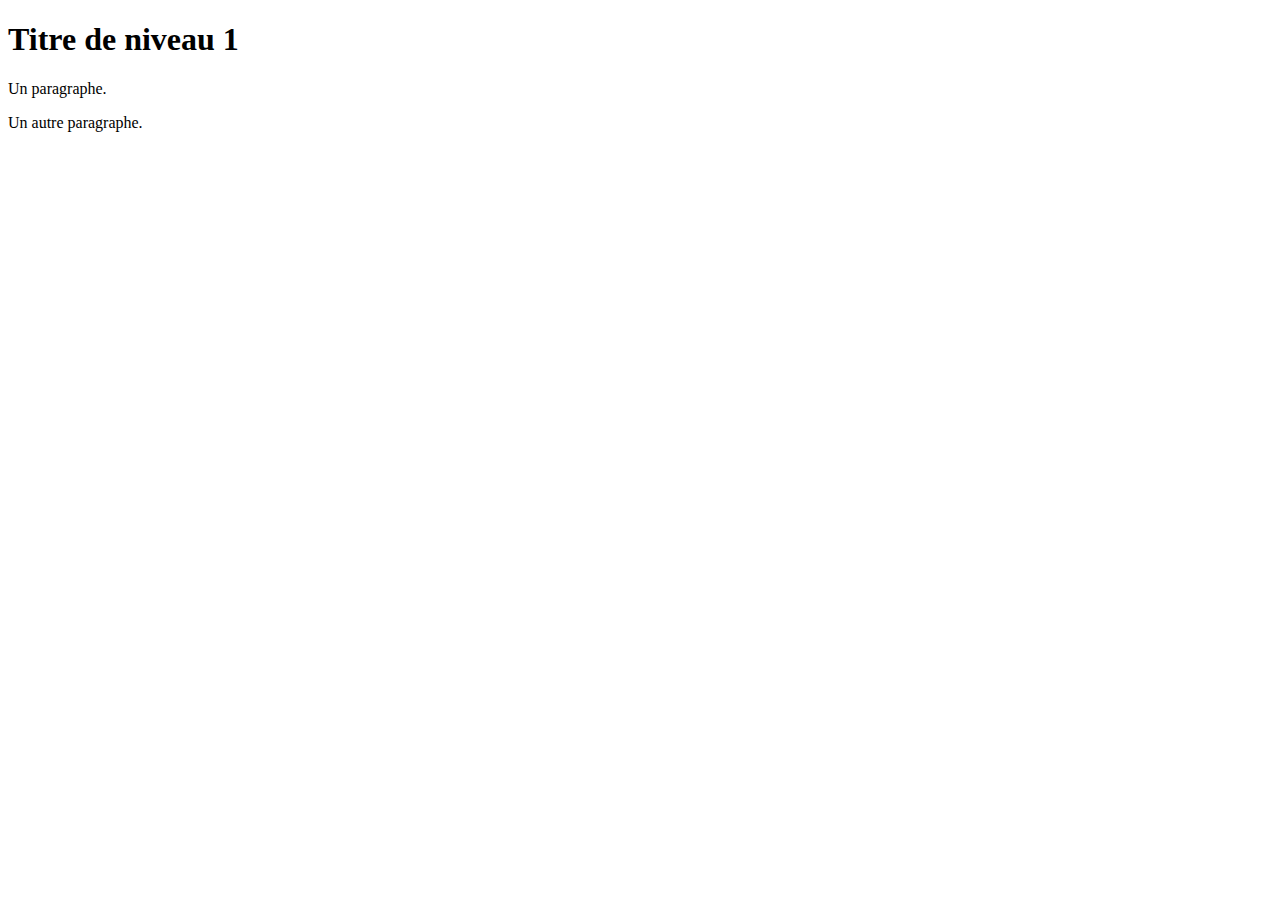
==== index.html @ 38fbf352 "Ajout d'un fichier "index.html"" ====
<!DOCTYPE html>
<html>
    <head>
        <meta name="viewport" content="width=device-width, initial-scale=1">
        <title>Le titre de la page.</title>
    </head>

    <body>
        <h1>Titre de niveau 1</h1>
        <p>Un paragraphe.</p>
        <p>Un autre paragraphe.</p>
    </body>
</html>
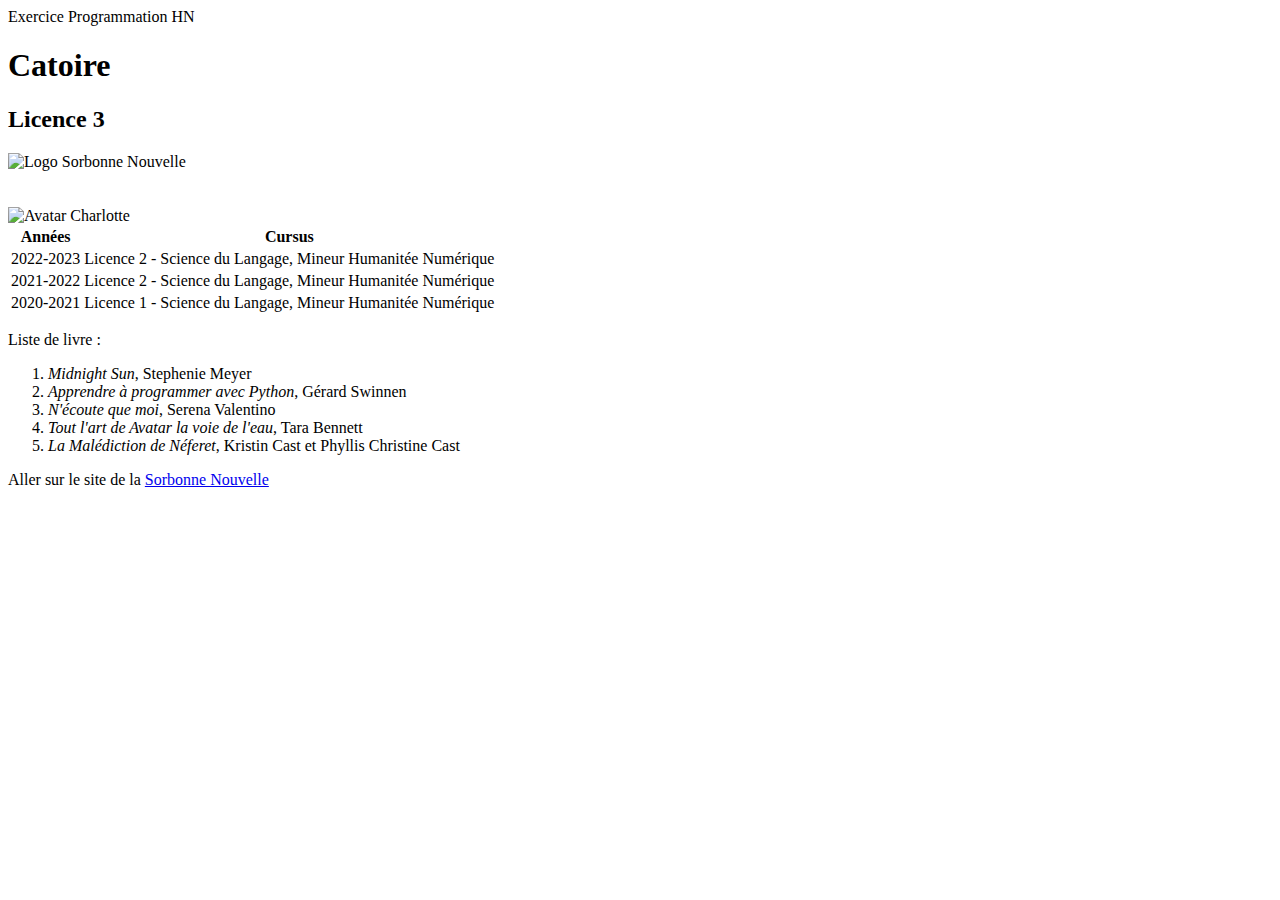
==== commit 50086e28: "index.html" ====
--- a/index.html
+++ b/index.html
@@ -1,13 +1,54 @@
 <!DOCTYPE html>
 <html>
     <head>
+        <meta charset="UTF-8">
         <meta name="viewport" content="width=device-width, initial-scale=1">
-        <title>Le titre de la page.</title>
+        <link rel="stylesheet" href="assets/CSS/style.css"
+        <title>Exercice Programmation HN</title>
     </head>
 
     <body>
-        <h1>Titre de niveau 1</h1>
-        <p>Un paragraphe.</p>
-        <p>Un autre paragraphe.</p>
+        <div id="page">
+            <div class="entete">
+
+                <h1>Catoire</h1>
+                <h2>Licence 3</h2>
+
+                <img src="assets/img/Logo_SorbonneNouvelle_ProgrammationHN.png" alt="Logo Sorbonne Nouvelle" width="20%">
+                <br>
+                <br>
+                <br>
+                <img src="assets/img/Avatar_Charlotte_ProgrammationHN.jpg" alt="Avatar Charlotte" width="15%">
+            
+            </div>
+            
+            <div id="aboutme">
+                <table>
+                    <thead>
+                        <tr><th>Années</th><th>Cursus</th></tr>
+                    </thead>
+                    <tbody>
+                        <tr><td>2022-2023</td><td>Licence 2 - Science du Langage, Mineur Humanitée Numérique</td></tr>
+                        <tr><td>2021-2022</td><td>Licence 2 - Science du Langage, Mineur Humanitée Numérique</td></tr>
+                        <tr><td>2020-2021</td><td>Licence 1 - Science du Langage, Mineur Humanitée Numérique</td></tr>
+                    </tbody>
+                </table>
+
+                <p>Liste de livre : </p>
+
+                <ol>
+                    <li><em>Midnight Sun</em>, Stephenie Meyer</li>
+                    <li><em>Apprendre à programmer avec Python</em>, Gérard Swinnen</li>
+                    <li><em>N'écoute que moi</em>, Serena Valentino</li>
+                    <li><em>Tout l'art de Avatar la voie de l'eau</em>, Tara Bennett</li>
+                    <li><em>La Malédiction de Néferet</em>, Kristin Cast et Phyllis Christine Cast</li>
+                </ol>
+            </div>
+         </div>
+
+        <footer>
+        <p>Aller sur le site de la <a href="http://www.univ-paris3.fr/" </a> Sorbonne Nouvelle</p>
+        </footer>            
     </body>
+</div>
 </html>
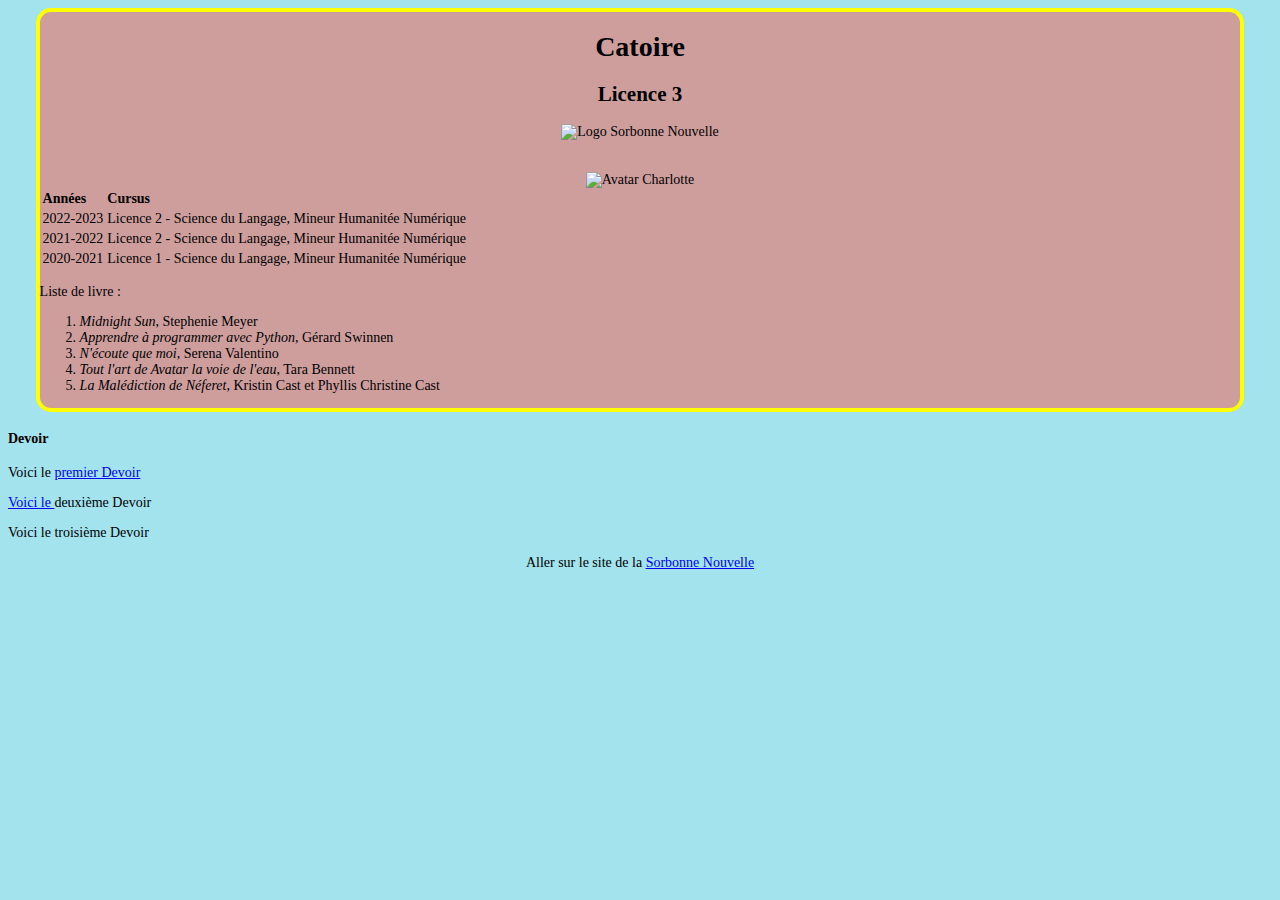
==== commit 7fa25b6b: "Update index.html" ====
--- a/index.html
+++ b/index.html
@@ -3,7 +3,7 @@
     <head>
         <meta charset="UTF-8">
         <meta name="viewport" content="width=device-width, initial-scale=1">
-        <link rel="stylesheet" href="assets/CSS/style.css"
+        <link rel="stylesheet" href="assets/css/style.css">
         <title>Exercice Programmation HN</title>
     </head>
 
@@ -45,7 +45,12 @@
                 </ol>
             </div>
          </div>
-
+         <div>
+            <h4>Devoir</h4>
+            <p>Voici le <a href="assets/devoirs/devoir_js1.pdf" </a> premier Devoir</p>
+            <p>Voici le <a href="assets/devoirs/devoir_js2.pdf" </a></a>deuxième Devoir</p>
+            <p>Voici le <a href="assets/devoirs/devoir5.pdf" </a></a>troisième Devoir</p>
+         </div>
         <footer>
         <p>Aller sur le site de la <a href="http://www.univ-paris3.fr/" </a> Sorbonne Nouvelle</p>
         </footer>            
--- a/assets/css/style.css
+++ b/assets/css/style.css
@@ -0,0 +1,30 @@
+html {
+    background-color: #72d4e5a6;
+    font-size: 14px;
+    width: 100%;
+}
+h1{
+    font-size: 2em; /*h1, la taille de la police sera deux fois la taille de base*/
+}
+h2{
+    font-size: 1.5em; /*h2, la taille de la police sera 1.5 fois la taille de base*/
+}
+#page{
+    text-align: center;
+    width: 95%;
+    margin: 0 auto;
+    background-color: #e57972a6;
+    border: 4px solid yellow;
+    border-radius: 15px;
+}
+.entete{
+    text-align: center;
+
+}
+#aboutme{
+    text-align: left;
+    font-family: 'Times New Roman', Times, serif; /*j'aime cette police*/
+}
+footer{
+    text-align: center;
+}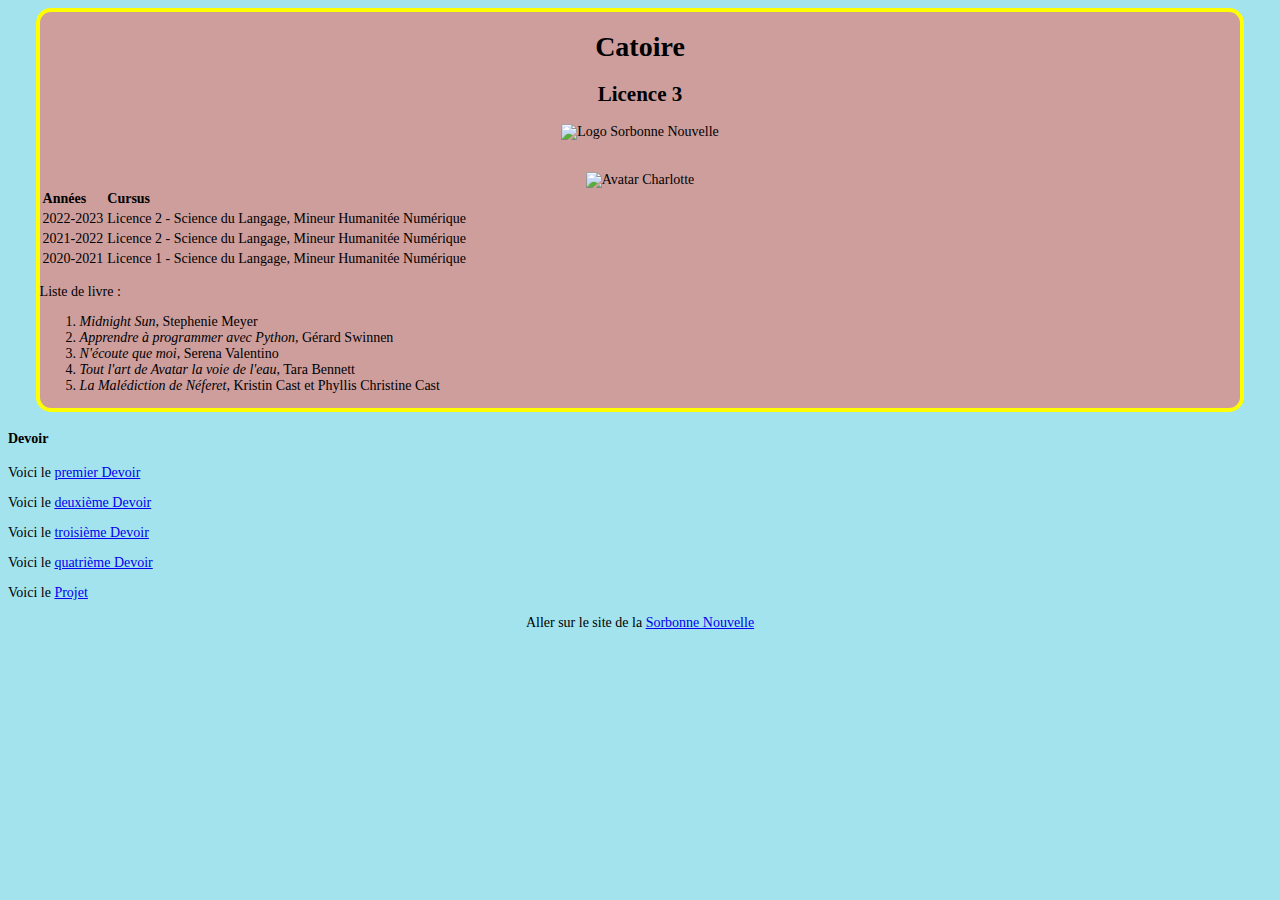
==== commit 0a7c7fb2: "Update index.html" ====
--- a/index.html
+++ b/index.html
@@ -47,9 +47,11 @@
          </div>
          <div>
             <h4>Devoir</h4>
-            <p>Voici le <a href="assets/devoirs/devoir_js1.pdf" </a> premier Devoir</p>
-            <p>Voici le <a href="assets/devoirs/devoir_js2.pdf" </a></a>deuxième Devoir</p>
-            <p>Voici le <a href="assets/devoirs/devoir5.pdf" </a></a>troisième Devoir</p>
+            <p>Voici le <a href="assets/devoirs/devoir_js1.pdf"> premier Devoir</a></p>
+            <p>Voici le <a href="assets/devoirs/devoir_js2.pdf"> deuxième Devoir</a></p>
+            <p>Voici le <a href="assets/devoirs/devoir5.pdf"> troisième Devoir</a></p>
+            <p>Voici le <a href="assets/devoirs/devoir6.html"> quatrième Devoir</a></p>
+            <p>Voici le <a href="assets/devoirs/readerfile.html"> Projet</a></p>
          </div>
         <footer>
         <p>Aller sur le site de la <a href="http://www.univ-paris3.fr/" </a> Sorbonne Nouvelle</p>
